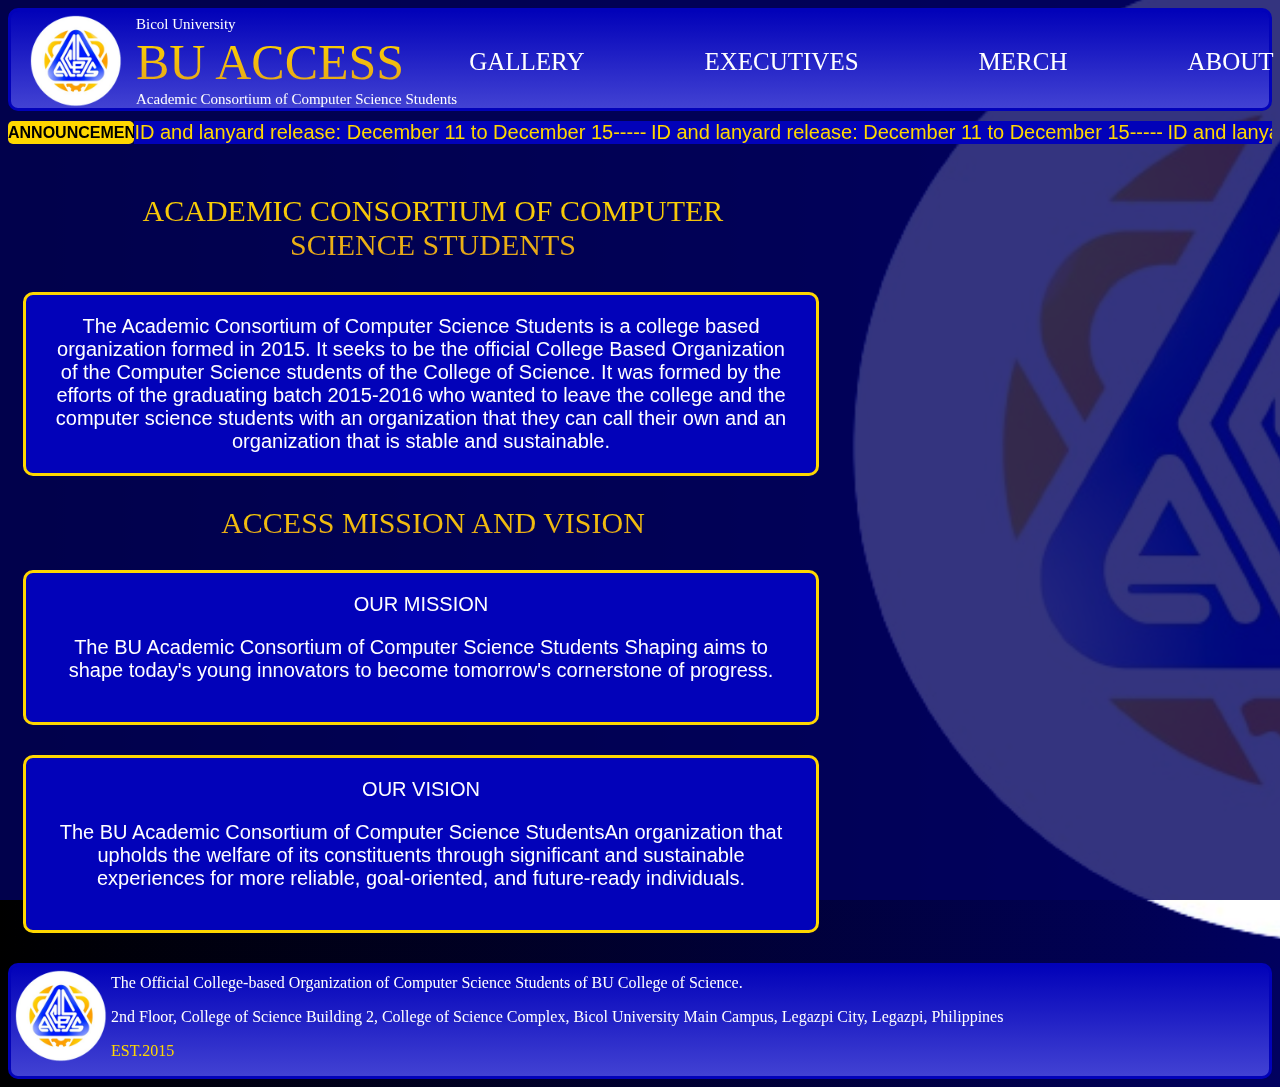
==== aboutus.html @ 7ad54d4b "Add files via upload" ====
<!DOCTYPE html>
<html lang="en">

<head>
    <meta charset="UTF-8">
    <meta name="viewport" content="width=device-width, initial-scale=1.0">
    <meta name="description"
        content="The Official College-based Organization of Computer Science Students of BU College of Science.">
    <title>BU ACCESS</title>
    <link rel="stylesheet" type="text/css" href="design.css">
</head>

<body class="bruh">
    <div class="bg-container">
        <div class="bg-img-container">
            <img class="bg-img" src="images/access2.png" alt="access logo">

        </div>
        <div class="bg-overlay"></div>
    </div>

    <div class="body-container">
        <div class="">
            <div class="navbar">
                <div><img src="images/access2.png" class="logo" alt="access logo" href="home.html"></div>
                <div class="titleee">
                    <p class="bu">Bicol University</p>
                    <div class="navbar2">
                        <a id="acro" href="index.html">BU ACCESS</a>
                        <span class="pages">
                            <div class="boxxx">
                                <a class="nav-link" href="gallery.html">GALLERY</a>
                            </div>
                            <div class="boxxx">
                                <a class="nav-link" href="executives.html">EXECUTIVES</a>
                            </div>
                            <div class="boxxx">
                                <a class="nav-link" href="merch.html">MERCH</a>
                            </div>
                            <div class="boxxx">
                                <a class="nav-link" href="aboutus.html">ABOUT US</a>
                            </div>
                        </span>
                    </div>
                    <p class="bu"> Academic Consortium of Computer Science Students</p>
                </div>
            </div>

            <div class="ticker">
                <div class="announcement">ANNOUNCEMENT:</div>
                <div class="full-container">
                    <span class="full">ID and lanyard release: December 11 to December 15-----
                    </span>
                    <span class="full">ID and lanyard release: December 11 to December 15-----
                    </span>
                    <span class="full">ID and lanyard release: December 11 to December 15-----
                    </span>
                    <span class="full">ID and lanyard release: December 11 to December 15-----
                    </span>
                </div>
            </div>
        </div>
        <div>
            <div>
                <p class="ano">ACADEMIC CONSORTIUM OF COMPUTER SCIENCE STUDENTS</p>
                <p id="ba">The Academic Consortium of Computer Science Students is a college based organization formed
                    in 2015.
                    It seeks to be the official College Based Organization of the Computer Science students of the
                    College of Science. It was formed by the efforts of the graduating batch 2015-2016 who wanted to
                    leave the college and the computer science students with an organization that they can call their
                    own and an organization that is stable and sustainable.</p>
            </div>
            <div class="naman">ACCESS MISSION AND VISION</div>
            <div>
                <div class="tong">OUR MISSION
                    <p>The BU Academic Consortium of Computer Science Students Shaping aims to shape today's young
                        innovators to become tomorrow's cornerstone of progress.</p>
                </div>
                <div class="tong">OUR VISION
                    <p>The BU Academic Consortium of Computer Science StudentsAn organization that upholds the welfare
                        of its constituents through significant and sustainable experiences for more reliable,
                        goal-oriented, and future-ready individuals.</p>
                </div>
            </div>


        </div>

        <footer>
            <div class="footer2">
                <div><img src="images/access2.png" class="logo5" alt="access logo" href="home.html"></div>
                <div class="laban">
                    <span>The Official College-based Organization of Computer Science Students of BU College of
                        Science.</span>
                    <p>2nd Floor, College of Science Building 2, College of Science Complex, Bicol University Main
                        Campus,
                        Legazpi City, Legazpi, Philippines</p>
                </div>
                <p id="est">EST.2015</p>
            </div>

        </footer>
</body>
---- design.css ----
.navbar {
    background: linear-gradient(rgb(2, 2, 185), rgb(66, 66, 211));
    color: white;
    white-space: nowrap;
    border: solid;
    border-radius: 10px;
    border-color: #0202b9;
    margin: 0 0 10px 0;
    padding: 5px 0 0 15px;
}

.titleee .bu {
    padding: 0;
    margin: 0;
}

.titleee {
    font-family: fantasy;
}

.navbar2 {
    display: flex;
    align-items: center;
    margin: 0;
    padding: 0;
}

.pages {
    display: flex;

    margin-left: 20px;
}

.nav-link {
    display: block;
    margin-right: 30px;
    font-size: 25px;
    color: white;
    text-decoration: none;
    padding: 10px 45px 10px 45px;
    border-radius: 10px;
}

.nav-link:hover {
    background-color: rgb(1, 1, 95);
    background: -webkit-linear-gradient(gold, rgb(227, 161, 28));
    -webkit-background-clip: text;
    -webkit-text-fill-color: transparent;
}

.bu {
    margin-left: 115px;
    font-size: 15px;
}

#acro {
    font-size: 50px;
    margin-right: auto;
    text-decoration: none;
    background: -webkit-linear-gradient(gold, rgb(227, 161, 28));
    -webkit-background-clip: text;
    -webkit-text-fill-color: transparent;
}

@keyframes leftright {
    from {
        transform: translateX(-100%);
    }

    to {
        transform: translateX(1%);
    }
}

.ticker {
    display: flex;
    flex-wrap: wrap;
    font-family: 'Poppins', sans-serif;
}

.announcement {
    background-color: gold;
    color: black;
    width: 10%;
    text-align: center;
    position: relative;
    white-space: nowrap;
    overflow: hidden;
    margin-bottom: 20px;
    border-radius: 5px;
    font-weight: bold;
    padding-top: 3px;
}

.full-container {
    background: rgb(2, 2, 185);
    width: 90%;
    white-space: nowrap;
    overflow: hidden;
    margin-bottom: 20px;
}

.full {
    font-size: 20px;
    color: gold;
    animation: leftright 5s infinite linear;
    display: inline-block;

}

.bruh {
    background: linear-gradient(to right, black, rgb(1, 1, 95));
}

::-webkit-scrollbar {
    width: 0;
}

.logo {
    border-radius: 50px;
    float: left;
    height: 100px;
    width: 100px;
    margin: -5px 10px 10px 0;
}

.bg-container {
    position: fixed;
    padding: 0;
    margin: 0;
    top: 0;
    left: 0;
    width: 100%;
    height: 100%;
    display: flex;
    justify-content: end;
}

.bg-overlay {
    position: inherit;
    padding: 0;
    margin: 0;
    top: 0;
    left: 0;
    width: 100%;
    height: 100%;
    background-color: rgb(1, 1, 95);
    opacity: 0.8;
}

.bg-img-container {
    height: 100vw;
    aspect-ratio: 1/1;
    overflow: hidden;
}

.bg-img {
    width: 1100px;
    height: 1100px;
    transform: translateX(800px) translateY(-100px);
    object-fit: cover;
    object-position: right;
}

.body-container {
    position: relative;
}

#logoz {
    height: auto;
    width: 800px;
    opacity: 0.2;
    border: hidden;
    float: right;
    display: block;
    position: relative;
}

#container3 {
    background-color: transparent;
    font-size: 40px;
    border-style: solid;
    border-radius: 20px;
    margin: 50px 0 0 250px;
    border-color: white;
    color: white;
    padding: 5px 10px 5px 10px;
    cursor: pointer;
    text-decoration: none;
    font-family: fantasy;
    position: relative;
}

#container3:hover {
    background-color: white;
    color: rgb(1, 1, 95);
    text-decoration: none;
}

.merchhh {
    height: 350x;
    width: 350px;
    border-style: outset;
    padding: 10px;
    border-color: gold;
    margin: 20px 40px 40px 40px;
    border-radius: 20px;
    cursor: pointer;
}

.upper {
    display: flex;
    margin: 0 50px 0 60px;
}

.merchhh:hover {
    background-color: rgb(2, 2, 185);
}

.lower {
    display: flex;
    margin: 0 275px 0 285px;
}

.taasbaba,
.taasbaba2 {
    position: relative;
}

.exe {
    height: 200x;
    width: 200px;
    border-style: outset;
    padding: 10px;
    border-color: gold;
    margin: 20px 40px 40px 40px;
    border-radius: 110px;
    cursor: pointer;
}

.exe:hover {
    background-color: rgb(2, 2, 185);
}

.top {
    display: flex;
    padding: 20px 0 0 0;
}

.bottom {
    display: flex;
    margin: 0 100px 0 100px;
    padding: 20px 30px 0 30px;
}

.footer2 {
    background: linear-gradient(rgb(2, 2, 185), rgb(66, 66, 211));
    color: white;
    white-space: nowrap;
    border: solid;
    border-radius: 10px;
    border-color: #0202b9;
    margin-top: 20px;
    position: relative;
}

.footer1 {
    background: linear-gradient(rgb(2, 2, 185), rgb(66, 66, 211));
    color: white;
    white-space: nowrap;
    border: solid;
    border-radius: 10px;
    border-color: #0202b9;
    margin-top: 50px;
    position: relative;
}

.footer4 {
    background: linear-gradient(rgb(2, 2, 185), rgb(66, 66, 211));
    color: white;
    white-space: nowrap;
    border: solid;
    border-radius: 10px;
    border-color: #0202b9;
    margin-top: 20px;
    position: relative;
}

.laban {
    padding: 8px 0 0 0;
}

.logo5 {
    border-radius: 50px;
    float: left;
    height: 100px;
    width: 100px;
}

#est {
    color: gold;
}

.body-container {
    animation: kunwareMayTransition 1s;
}

@keyframes kunwareMayTransition {
    from {
        opacity: 0;
        transform: rotateX(-10deg);
    }

    to {
        opacity: 1;
        transform: rotateX(0);
    }
}

.fb-page {
    margin: 0 0 0 20px;
    transform: translateX(100px) translateY(25px);
}

.ano,
.naman {
    font-size: 30px;
    text-decoration: none;
    background: -webkit-linear-gradient(gold, rgb(227, 161, 28));
    -webkit-background-clip: text;
    -webkit-text-fill-color: transparent;
    font-family: fantasy;
    margin: 30px auto 0 80px;
    text-align: center;
    width: 690px;
}

#ba,
.tong {
    color: white;
    width: 750px;
    margin: 30px 0 30px 15px;
    font-size: 20px;
    font-family: 'Poppins', sans-serif;
    text-align: center;
    background: #0202b9;
    border-color: gold;
    border-style: solid;
    padding: 20px;
    border-radius: 10px;
}

.ayokona {
    font-size: 70px;
    text-decoration: none;
    background: -webkit-linear-gradient(gold, rgb(227, 161, 28));
    -webkit-background-clip: text;
    -webkit-text-fill-color: transparent;
    font-family: fantasy;
    margin: 30px auto 30px 400px;
    text-align: center;
    width: 690px;
}

.ayokona2 {
    font-size: 70px;
    text-decoration: none;
    background: -webkit-linear-gradient(gold, rgb(227, 161, 28));
    -webkit-background-clip: text;
    -webkit-text-fill-color: transparent;
    font-family: fantasy;
    margin: 0 auto 50px 525px;
    width: 690px;

}
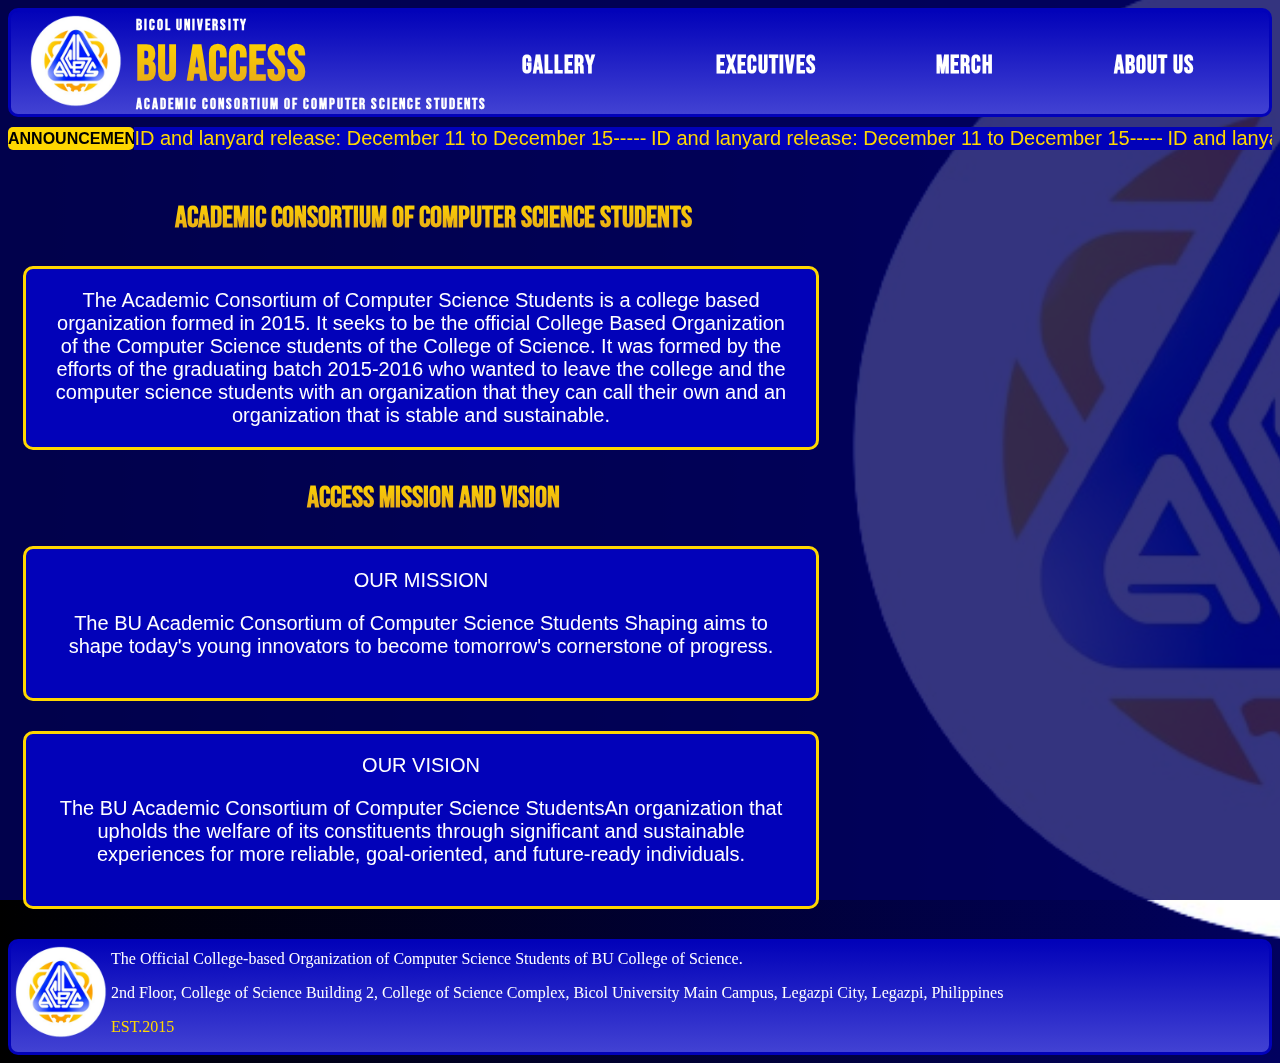
==== commit b7eeb91f: "Update aboutus.html" ====
--- a/aboutus.html
+++ b/aboutus.html
@@ -8,6 +8,9 @@
         content="The Official College-based Organization of Computer Science Students of BU College of Science.">
     <title>BU ACCESS</title>
     <link rel="stylesheet" type="text/css" href="design.css">
+    <link rel="preconnect" href="https://fonts.googleapis.com">
+    <link rel="preconnect" href="https://fonts.gstatic.com" crossorigin>
+    <link href="https://fonts.googleapis.com/css2?family=Bebas+Neue&display=swap" rel="stylesheet">
 </head>
 
 <body class="bruh">
@@ -100,4 +103,4 @@
             </div>
 
         </footer>
-</body>+</body>
--- a/design.css
+++ b/design.css
@@ -15,7 +15,10 @@
 }
 
 .titleee {
-    font-family: fantasy;
+    font-family: 'Bebas Neue';
+    font-weight: bold;
+    font-size: 40px;
+    letter-spacing: 1px;
 }
 
 .navbar2 {
@@ -51,6 +54,7 @@
 .bu {
     margin-left: 115px;
     font-size: 15px;
+    letter-spacing: 2px;
 }
 
 #acro {
@@ -187,7 +191,7 @@
     padding: 5px 10px 5px 10px;
     cursor: pointer;
     text-decoration: none;
-    font-family: fantasy;
+    font-family: 'Bebas Neue';
     position: relative;
 }
 
@@ -329,10 +333,11 @@
     background: -webkit-linear-gradient(gold, rgb(227, 161, 28));
     -webkit-background-clip: text;
     -webkit-text-fill-color: transparent;
-    font-family: fantasy;
+    font-family: 'Bebas Neue';
     margin: 30px auto 0 80px;
     text-align: center;
     width: 690px;
+    font-weight: bold;
 }
 
 #ba,
@@ -356,10 +361,11 @@
     background: -webkit-linear-gradient(gold, rgb(227, 161, 28));
     -webkit-background-clip: text;
     -webkit-text-fill-color: transparent;
-    font-family: fantasy;
-    margin: 30px auto 30px 400px;
+    font-family: 'Bebas Neue';
+    margin: 30px auto 30px 410px;
     text-align: center;
     width: 690px;
+    font-weight: bold;
 }
 
 .ayokona2 {
@@ -368,8 +374,9 @@
     background: -webkit-linear-gradient(gold, rgb(227, 161, 28));
     -webkit-background-clip: text;
     -webkit-text-fill-color: transparent;
-    font-family: fantasy;
-    margin: 0 auto 50px 525px;
+    font-family: 'Bebas Neue';
+    margin: 0 auto 50px 570px;
     width: 690px;
-
-}+    font-weight: bold;
+
+}
